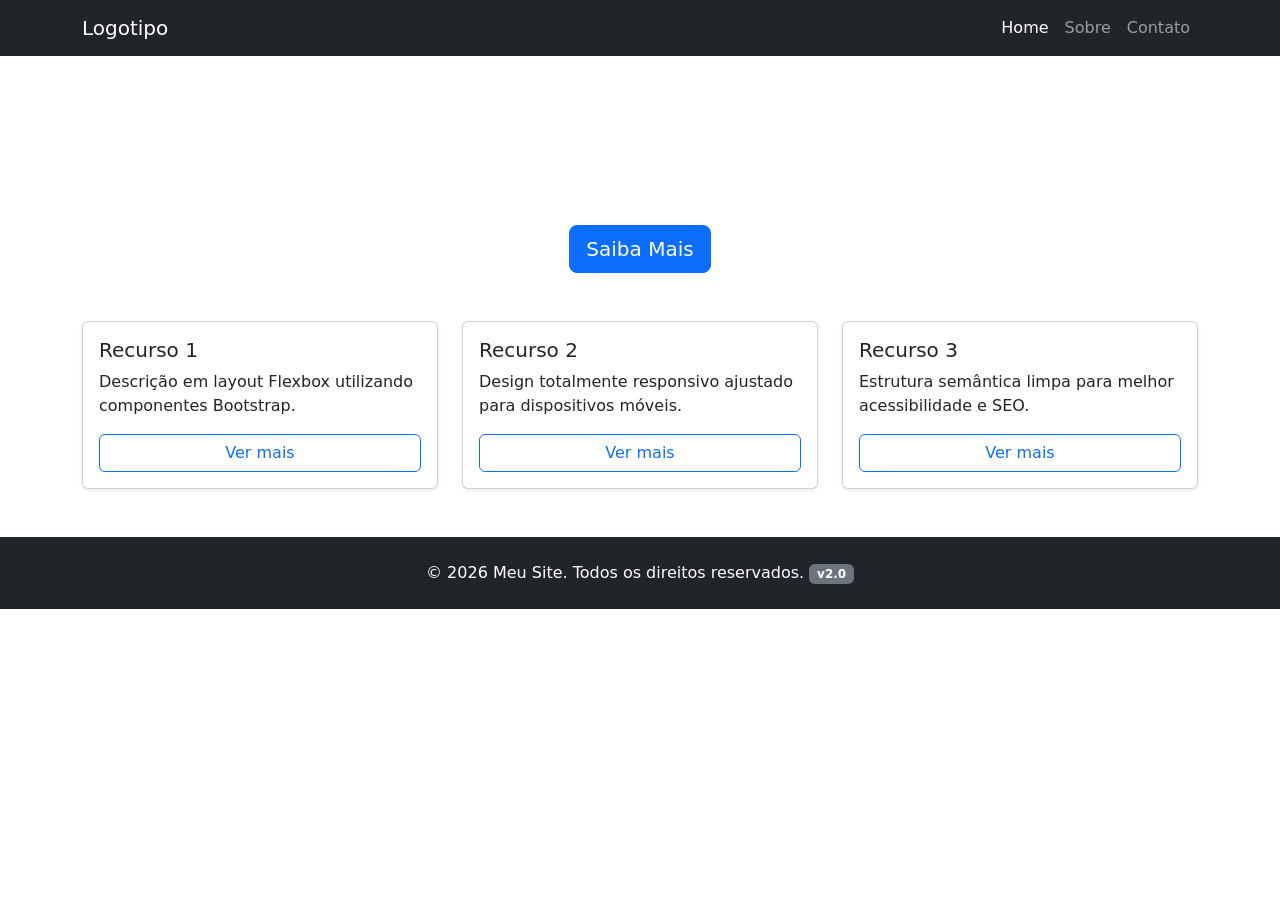
==== index.html @ 25633314 "Add files via upload" ====
<!DOCTYPE html>
<html lang="pt-br">
<head>
    <meta charset="UTF-8">
    <meta name="viewport" content="width=device-width, initial-scale=1.0">
    <title>Meu Projeto Web - Home</title>
    <!-- Bootstrap 5 CSS -->
    <link href="https://cdn.jsdelivr.net/npm/bootstrap@5.3.0/dist/css/bootstrap.min.css" rel="stylesheet">
    <!-- CSS Personalizado -->
    <link rel="stylesheet" href="css/style.css">
</head>
<body>

    <!-- Header & Nav Semântico com Bootstrap Navbar (Recurso 1 e 2) -->
    <header>
        <nav class="navbar navbar-expand-lg navbar-dark bg-dark">
            <div class="container"> <!-- Recurso 3: Container -->
                <a class="navbar-brand" href="index.html">Logotipo</a>
                <button class="navbar-toggler" type="button" data-bs-toggle="collapse" data-bs-target="#navbarNav">
                    <span class="navbar-toggler-icon"></span>
                </button>
                <div class="collapse navbar-collapse" id="navbarNav">
                    <ul class="navbar-nav ms-auto">
                        <li class="nav-item"><a class="nav-link active" href="index.html">Home</a></li>
                        <li class="nav-item"><a class="nav-link" href="sobre.html">Sobre</a></li>
                        <li class="nav-item"><a class="nav-link" href="contato.html">Contato</a></li>
                    </ul>
                </div>
            </div>
        </nav>
    </header>

    <!-- Main Content -->
    <main class="container my-5">
        
        <!-- Seção Hero com Flexbox e Gradiente -->
        <section class="hero-section d-flex align-items-center justify-content-center text-center text-white mb-5">
            <div>
                <h1 class="display-4 fw-bold">Bem-vindo ao Nosso Site</h1>
                <p class="lead">Desenvolvimento web moderno com Flexbox e Bootstrap.</p>
                <button class="btn btn-primary btn-lg" data-bs-toggle="modal" data-bs-target="#meuModal">Saiba Mais</button> <!-- Recurso 4: Button & Modal Trigger -->
            </div>
        </section>

        <!-- Seção de Destaques usando Cards (Recurso 5: Cards) -->
        <section class="row g-4">
            <article class="col-12 col-md-4">
                <div class="card h-100 shadow-sm">
                    <div class="card-body d-flex flex-column justify-content-between">
                        <h5 class="card-title">Recurso 1</h5>
                        <p class="card-text">Descrição em layout Flexbox utilizando componentes Bootstrap.</p>
                        <a href="sobre.html" class="btn btn-outline-primary">Ver mais</a>
                    </div>
                </div>
            </article>
            <article class="col-12 col-md-4">
                <div class="card h-100 shadow-sm">
                    <div class="card-body d-flex flex-column justify-content-between">
                        <h5 class="card-title">Recurso 2</h5>
                        <p class="card-text">Design totalmente responsivo ajustado para dispositivos móveis.</p>
                        <a href="sobre.html" class="btn btn-outline-primary">Ver mais</a>
                    </div>
                </div>
            </article>
            <article class="col-12 col-md-4">
                <div class="card h-100 shadow-sm">
                    <div class="card-body d-flex flex-column justify-content-between">
                        <h5 class="card-title">Recurso 3</h5>
                        <p class="card-text">Estrutura semântica limpa para melhor acessibilidade e SEO.</p>
                        <a href="sobre.html" class="btn btn-outline-primary">Ver mais</a>
                    </div>
                </div>
            </article>
        </section>

    </main>

    <!-- Recurso 6: Modal Bootstrap -->
    <div class="modal fade" id="meuModal" tabindex="-1" aria-hidden="true">
        <div class="modal-dialog">
            <div class="modal-content">
                <div class="modal-header">
                    <h5 class="modal-title">Informações Adicionais</h5>
                    <button type="button" class="btn-close" data-bs-dismiss="modal" aria-label="Close"></button>
                </div>
                <div class="modal-body">
                    Projeto desenvolvido como parte das atividades práticas de HTML5, CSS Flexbox e Bootstrap.
                </div>
            </div>
        </div>
    </div>

    <!-- Footer Semântico (Recurso 7: Badge no rodapé) -->
    <footer class="bg-dark text-white text-center py-4 mt-auto">
        <div class="container">
            <p class="mb-0">&copy; 2026 Meu Site. Todos os direitos reservados. <span class="badge bg-secondary">v2.0</span></p> <!-- Recurso 7: Badge -->
        </div>
    </footer>

    <!-- Bootstrap JS Bundle -->
    <script src="https://cdn.jsdelivr.net/npm/bootstrap@5.3.0/dist/js/bootstrap.bundle.min.js"></script>
</body>
</html>
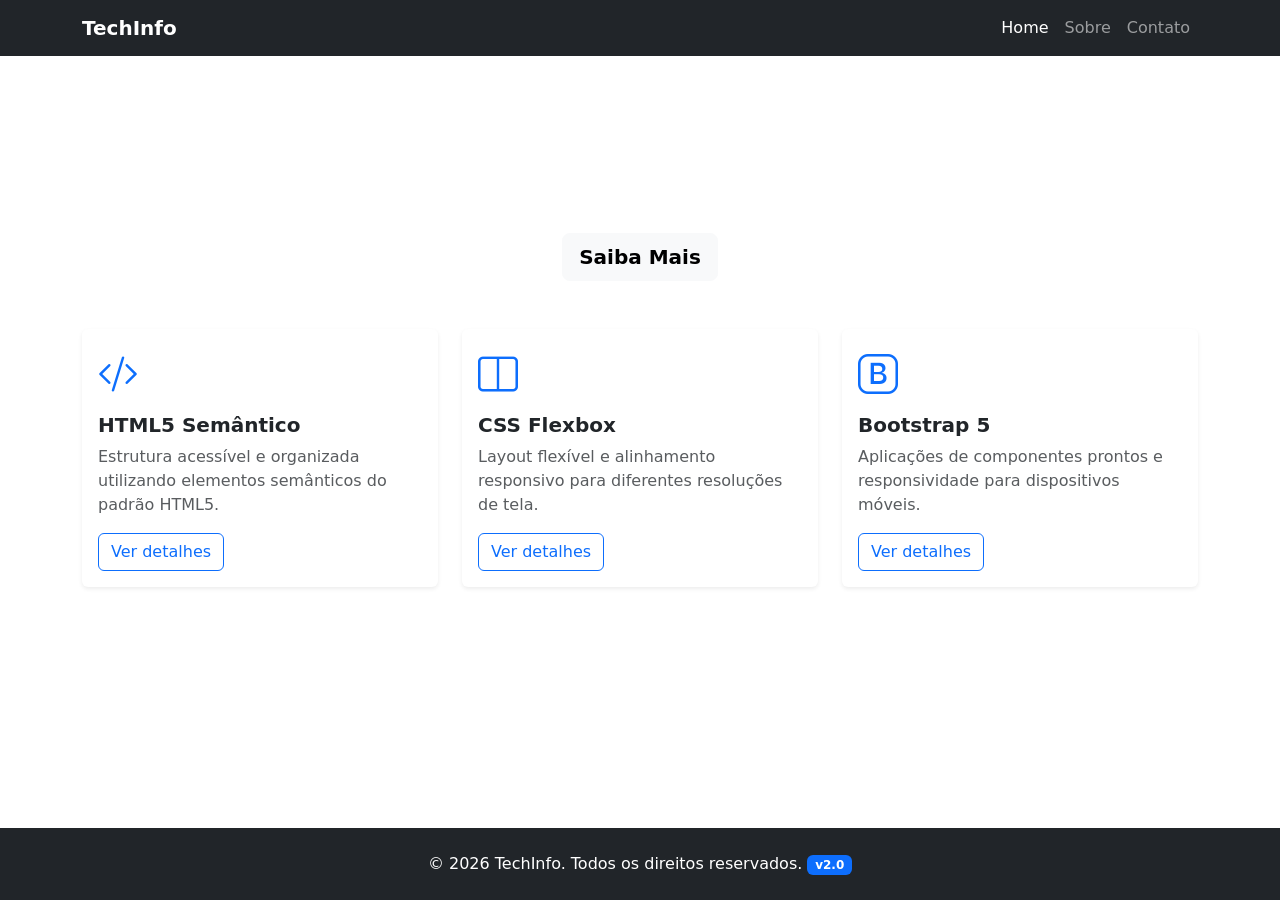
==== commit 7b1b8634: "Add files via upload" ====
--- a/index.html
+++ b/index.html
@@ -3,19 +3,21 @@
 <head>
     <meta charset="UTF-8">
     <meta name="viewport" content="width=device-width, initial-scale=1.0">
-    <title>Meu Projeto Web - Home</title>
+    <title>Projeto Web - Home</title>
     <!-- Bootstrap 5 CSS -->
     <link href="https://cdn.jsdelivr.net/npm/bootstrap@5.3.0/dist/css/bootstrap.min.css" rel="stylesheet">
+    <!-- Bootstrap Icons -->
+    <link rel="stylesheet" href="https://cdn.jsdelivr.net/npm/bootstrap-icons@1.11.0/font/bootstrap-icons.css">
     <!-- CSS Personalizado -->
     <link rel="stylesheet" href="css/style.css">
 </head>
-<body>
+<body class="d-flex flex-column min-vh-100">
 
-    <!-- Header & Nav Semântico com Bootstrap Navbar (Recurso 1 e 2) -->
+    <!-- Header & Nav Semântico -->
     <header>
         <nav class="navbar navbar-expand-lg navbar-dark bg-dark">
-            <div class="container"> <!-- Recurso 3: Container -->
-                <a class="navbar-brand" href="index.html">Logotipo</a>
+            <div class="container">
+                <a class="navbar-brand fw-bold" href="index.html">TechInfo</a>
                 <button class="navbar-toggler" type="button" data-bs-toggle="collapse" data-bs-target="#navbarNav">
                     <span class="navbar-toggler-icon"></span>
                 </button>
@@ -30,44 +32,51 @@
         </nav>
     </header>
 
-    <!-- Main Content -->
+    <!-- Conteúdo Principal -->
     <main class="container my-5">
         
-        <!-- Seção Hero com Flexbox e Gradiente -->
+        <!-- Hero Section com Flexbox e Gradiente -->
         <section class="hero-section d-flex align-items-center justify-content-center text-center text-white mb-5">
             <div>
-                <h1 class="display-4 fw-bold">Bem-vindo ao Nosso Site</h1>
-                <p class="lead">Desenvolvimento web moderno com Flexbox e Bootstrap.</p>
-                <button class="btn btn-primary btn-lg" data-bs-toggle="modal" data-bs-target="#meuModal">Saiba Mais</button> <!-- Recurso 4: Button & Modal Trigger -->
+                <h1 class="display-4 fw-bold">Desenvolvimento Web Moderno</h1>
+                <p class="lead">Página construída com HTML5 Semântico, Flexbox e Bootstrap 5.</p>
+                <button class="btn btn-light btn-lg mt-2 fw-semibold" data-bs-toggle="modal" data-bs-target="#modalInfo">
+                    Saiba Mais
+                </button>
             </div>
         </section>
 
-        <!-- Seção de Destaques usando Cards (Recurso 5: Cards) -->
+        <!-- Seção de Destaques (Cards) -->
         <section class="row g-4">
             <article class="col-12 col-md-4">
-                <div class="card h-100 shadow-sm">
-                    <div class="card-body d-flex flex-column justify-content-between">
-                        <h5 class="card-title">Recurso 1</h5>
-                        <p class="card-text">Descrição em layout Flexbox utilizando componentes Bootstrap.</p>
-                        <a href="sobre.html" class="btn btn-outline-primary">Ver mais</a>
+                <div class="card h-100 shadow-sm border-0">
+                    <div class="card-body">
+                        <div class="text-primary fs-1 mb-2"><i class="bi bi-code-slash"></i></div>
+                        <h5 class="card-title fw-bold">HTML5 Semântico</h5>
+                        <p class="card-text text-muted">Estrutura acessível e organizada utilizando elementos semânticos do padrão HTML5.</p>
+                        <a href="sobre.html" class="btn btn-outline-primary mt-auto">Ver detalhes</a>
                     </div>
                 </div>
             </article>
+
             <article class="col-12 col-md-4">
-                <div class="card h-100 shadow-sm">
-                    <div class="card-body d-flex flex-column justify-content-between">
-                        <h5 class="card-title">Recurso 2</h5>
-                        <p class="card-text">Design totalmente responsivo ajustado para dispositivos móveis.</p>
-                        <a href="sobre.html" class="btn btn-outline-primary">Ver mais</a>
+                <div class="card h-100 shadow-sm border-0">
+                    <div class="card-body">
+                        <div class="text-primary fs-1 mb-2"><i class="bi bi-layout-split"></i></div>
+                        <h5 class="card-title fw-bold">CSS Flexbox</h5>
+                        <p class="card-text text-muted">Layout flexível e alinhamento responsivo para diferentes resoluções de tela.</p>
+                        <a href="sobre.html" class="btn btn-outline-primary mt-auto">Ver detalhes</a>
                     </div>
                 </div>
             </article>
+
             <article class="col-12 col-md-4">
-                <div class="card h-100 shadow-sm">
-                    <div class="card-body d-flex flex-column justify-content-between">
-                        <h5 class="card-title">Recurso 3</h5>
-                        <p class="card-text">Estrutura semântica limpa para melhor acessibilidade e SEO.</p>
-                        <a href="sobre.html" class="btn btn-outline-primary">Ver mais</a>
+                <div class="card h-100 shadow-sm border-0">
+                    <div class="card-body">
+                        <div class="text-primary fs-1 mb-2"><i class="bi bi-bootstrap"></i></div>
+                        <h5 class="card-title fw-bold">Bootstrap 5</h5>
+                        <p class="card-text text-muted">Aplicações de componentes prontos e responsividade para dispositivos móveis.</p>
+                        <a href="sobre.html" class="btn btn-outline-primary mt-auto">Ver detalhes</a>
                     </div>
                 </div>
             </article>
@@ -75,29 +84,30 @@
 
     </main>
 
-    <!-- Recurso 6: Modal Bootstrap -->
-    <div class="modal fade" id="meuModal" tabindex="-1" aria-hidden="true">
-        <div class="modal-dialog">
+    <!-- Modal Bootstrap -->
+    <div class="modal fade" id="modalInfo" tabindex="-1" aria-hidden="true">
+        <div class="modal-dialog modal-dialog-centered">
             <div class="modal-content">
                 <div class="modal-header">
-                    <h5 class="modal-title">Informações Adicionais</h5>
+                    <h5 class="modal-title fw-bold">Sobre o Projeto</h5>
                     <button type="button" class="btn-close" data-bs-dismiss="modal" aria-label="Close"></button>
                 </div>
                 <div class="modal-body">
-                    Projeto desenvolvido como parte das atividades práticas de HTML5, CSS Flexbox e Bootstrap.
+                    Projeto acadêmico desenvolvido para demonstrar boas práticas de front-end, combinando HTML5, Flexbox e componentes do Bootstrap.
                 </div>
             </div>
         </div>
     </div>
 
-    <!-- Footer Semântico (Recurso 7: Badge no rodapé) -->
+    <!-- Footer Semântico -->
     <footer class="bg-dark text-white text-center py-4 mt-auto">
         <div class="container">
-            <p class="mb-0">&copy; 2026 Meu Site. Todos os direitos reservados. <span class="badge bg-secondary">v2.0</span></p> <!-- Recurso 7: Badge -->
+            <p class="mb-0">&copy; 2026 TechInfo. Todos os direitos reservados. <span class="badge bg-primary">v2.0</span></p>
         </div>
     </footer>
 
-    <!-- Bootstrap JS Bundle -->
+    <!-- Scripts JS -->
     <script src="https://cdn.jsdelivr.net/npm/bootstrap@5.3.0/dist/js/bootstrap.bundle.min.js"></script>
+    <script src="js/script.js"></script>
 </body>
 </html>
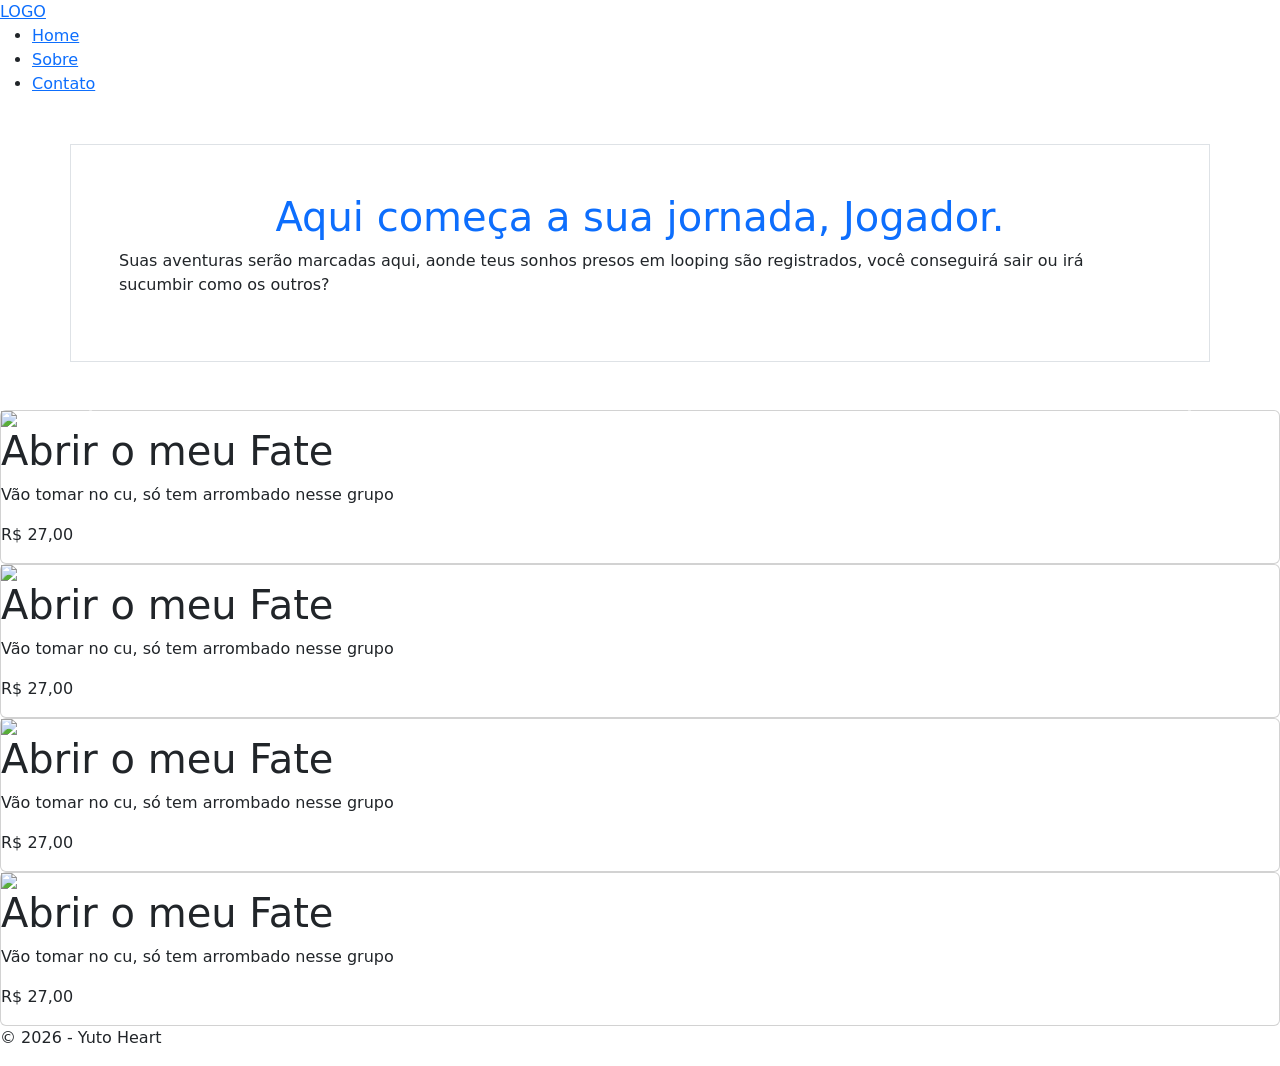
==== commit e1b490d6: "Rename projeto-web/index.html to index.html" ====
--- a/index.html
+++ b/index.html
@@ -1,113 +1,106 @@
 <!DOCTYPE html>
-<html lang="pt-br">
+<html lang="en">
+
 <head>
     <meta charset="UTF-8">
     <meta name="viewport" content="width=device-width, initial-scale=1.0">
-    <title>Projeto Web - Home</title>
-    <!-- Bootstrap 5 CSS -->
-    <link href="https://cdn.jsdelivr.net/npm/bootstrap@5.3.0/dist/css/bootstrap.min.css" rel="stylesheet">
-    <!-- Bootstrap Icons -->
-    <link rel="stylesheet" href="https://cdn.jsdelivr.net/npm/bootstrap-icons@1.11.0/font/bootstrap-icons.css">
-    <!-- CSS Personalizado -->
+    <link rel="stylesheet" href="https://cdn.jsdelivr.net/npm/bootstrap@5.2.3/dist/css/bootstrap.min.css">
     <link rel="stylesheet" href="css/style.css">
+    <title>Home</title>
 </head>
-<body class="d-flex flex-column min-vh-100">
 
-    <!-- Header & Nav Semântico -->
+<body>
     <header>
-        <nav class="navbar navbar-expand-lg navbar-dark bg-dark">
-            <div class="container">
-                <a class="navbar-brand fw-bold" href="index.html">TechInfo</a>
-                <button class="navbar-toggler" type="button" data-bs-toggle="collapse" data-bs-target="#navbarNav">
-                    <span class="navbar-toggler-icon"></span>
-                </button>
-                <div class="collapse navbar-collapse" id="navbarNav">
-                    <ul class="navbar-nav ms-auto">
-                        <li class="nav-item"><a class="nav-link active" href="index.html">Home</a></li>
-                        <li class="nav-item"><a class="nav-link" href="sobre.html">Sobre</a></li>
-                        <li class="nav-item"><a class="nav-link" href="contato.html">Contato</a></li>
-                    </ul>
+        <a href="#">LOGO</a>
+        <ul>
+            <li><a href="#">Home</a></li>
+            <li><a href="sobre.html">Sobre</a></li>
+            <li><a href="contato.html">Contato</a></li>
+        </ul>
+    </header>
+    <main>
+        <div class="container p-5 my-5 border" style="display: flex; justify-content: space-between; align-items: center; flex-direction: column;">
+            <h1 class="text-primary">Aqui começa a sua jornada, Jogador.</h1>
+            <p>Suas aventuras serão marcadas aqui, aonde teus sonhos presos em looping são registrados, você conseguirá sair ou irá sucumbir como os outros?</p>
+        </div>
+        <div id="carouselExampleIndicators" class="carousel slide; main" data-bs-ride="true">
+            <div class="carousel-indicators">
+                <button type="button" data-bs-target="#carouselExampleIndicators" data-bs-slide-to="0" class="active"
+                    aria-current="true" aria-label="Slide 1"></button>
+                <button type="button" data-bs-target="#carouselExampleIndicators" data-bs-slide-to="1"
+                    aria-label="Slide 2"></button>
+                <button type="button" data-bs-target="#carouselExampleIndicators" data-bs-slide-to="2"
+                    aria-label="Slide 3"></button>
+            </div>
+            <div style="width: 100%" class="carousel-inner">
+                <div class="carousel-item active">
+                    <img src="src/MHW.jpg" alt="" style="display: block; width: 20%; margin: 0 auto;">
+                </div>
+                <div class="carousel-item">
+                    <img src="src/MHW.jpg" alt="" style="display: block; width: 20%; margin: 0 auto;">
+                </div>
+                <div class="carousel-item">
+                    <img src="src/MHW.jpg" alt="" style="display: block; width: 20%; margin: 0 auto;">
                 </div>
             </div>
-        </nav>
-    </header>
-
-    <!-- Conteúdo Principal -->
-    <main class="container my-5">
-        
-        <!-- Hero Section com Flexbox e Gradiente -->
-        <section class="hero-section d-flex align-items-center justify-content-center text-center text-white mb-5">
-            <div>
-                <h1 class="display-4 fw-bold">Desenvolvimento Web Moderno</h1>
-                <p class="lead">Página construída com HTML5 Semântico, Flexbox e Bootstrap 5.</p>
-                <button class="btn btn-light btn-lg mt-2 fw-semibold" data-bs-toggle="modal" data-bs-target="#modalInfo">
-                    Saiba Mais
-                </button>
+            <button class="carousel-control-prev" type="button" data-bs-target="#carouselExampleIndicators"
+                data-bs-slide="prev">
+                <span class="carousel-control-prev-icon" aria-hidden="true"></span>
+                <span class="visually-hidden">Previous</span>
+            </button>
+            <button class="carousel-control-next" type="button" data-bs-target="#carouselExampleIndicators"
+                data-bs-slide="next">
+                <span class="carousel-control-next-icon" aria-hidden="true"></span>
+                <span class="visually-hidden">Next</span>
+            </button>
+        </div>
+        <div class="cards">
+            <div class="card">
+                <img src="src/MHW.jpg" style="max-width: 200px; max-height: 400px; width: auto; height: auto;">
+                <div class="card-conteudo">
+                    <span>
+                        <h1>Abrir o meu Fate</h1>
+                        <p>Vão tomar no cu, só tem arrombado nesse grupo</p>
+                    </span>
+                    <p class="preco">R$ 27,00</p>
+                </div>
             </div>
-        </section>
-
-        <!-- Seção de Destaques (Cards) -->
-        <section class="row g-4">
-            <article class="col-12 col-md-4">
-                <div class="card h-100 shadow-sm border-0">
-                    <div class="card-body">
-                        <div class="text-primary fs-1 mb-2"><i class="bi bi-code-slash"></i></div>
-                        <h5 class="card-title fw-bold">HTML5 Semântico</h5>
-                        <p class="card-text text-muted">Estrutura acessível e organizada utilizando elementos semânticos do padrão HTML5.</p>
-                        <a href="sobre.html" class="btn btn-outline-primary mt-auto">Ver detalhes</a>
-                    </div>
+            <div class="card">
+                <img src="src/MHW.jpg" style="max-width: 200px; max-height: 400px; width: auto; height: auto;">
+                <div class="card-conteudo">
+                    <span>
+                        <h1>Abrir o meu Fate</h1>
+                        <p>Vão tomar no cu, só tem arrombado nesse grupo</p>
+                    </span>
+                    <p class="preco">R$ 27,00</p>
                 </div>
-            </article>
-
-            <article class="col-12 col-md-4">
-                <div class="card h-100 shadow-sm border-0">
-                    <div class="card-body">
-                        <div class="text-primary fs-1 mb-2"><i class="bi bi-layout-split"></i></div>
-                        <h5 class="card-title fw-bold">CSS Flexbox</h5>
-                        <p class="card-text text-muted">Layout flexível e alinhamento responsivo para diferentes resoluções de tela.</p>
-                        <a href="sobre.html" class="btn btn-outline-primary mt-auto">Ver detalhes</a>
-                    </div>
+            </div>
+            <div class="card">
+                <img src="src/MHW.jpg" style="max-width: 200px; max-height: 400px; width: auto; height: auto;">
+                <div class="card-conteudo">
+                    <span>
+                        <h1>Abrir o meu Fate</h1>
+                        <p>Vão tomar no cu, só tem arrombado nesse grupo</p>
+                    </span>
+                    <p class="preco">R$ 27,00</p>
                 </div>
-            </article>
-
-            <article class="col-12 col-md-4">
-                <div class="card h-100 shadow-sm border-0">
-                    <div class="card-body">
-                        <div class="text-primary fs-1 mb-2"><i class="bi bi-bootstrap"></i></div>
-                        <h5 class="card-title fw-bold">Bootstrap 5</h5>
-                        <p class="card-text text-muted">Aplicações de componentes prontos e responsividade para dispositivos móveis.</p>
-                        <a href="sobre.html" class="btn btn-outline-primary mt-auto">Ver detalhes</a>
-                    </div>
-                </div>
-            </article>
-        </section>
-
-    </main>
-
-    <!-- Modal Bootstrap -->
-    <div class="modal fade" id="modalInfo" tabindex="-1" aria-hidden="true">
-        <div class="modal-dialog modal-dialog-centered">
-            <div class="modal-content">
-                <div class="modal-header">
-                    <h5 class="modal-title fw-bold">Sobre o Projeto</h5>
-                    <button type="button" class="btn-close" data-bs-dismiss="modal" aria-label="Close"></button>
-                </div>
-                <div class="modal-body">
-                    Projeto acadêmico desenvolvido para demonstrar boas práticas de front-end, combinando HTML5, Flexbox e componentes do Bootstrap.
+            </div>
+            <div class="card">
+                <img src="src/MHW.jpg" style="max-width: 200px; max-height: 400px; width: auto; height: auto;">
+                <div class="card-conteudo">
+                    <span>
+                        <h1>Abrir o meu Fate</h1>
+                        <p>Vão tomar no cu, só tem arrombado nesse grupo</p>
+                    </span>
+                    <p class="preco">R$ 27,00</p>
                 </div>
             </div>
         </div>
-    </div>
+    </main>
+    <footer>
+        <p>© 2026 - Yuto Heart</p>
+    </footer>
+    <script src="https://cdn.jsdelivr.net/npm/bootstrap@5.2.3/dist/js/bootstrap.bundle.min.js"></script>
+</body>
 
-    <!-- Footer Semântico -->
-    <footer class="bg-dark text-white text-center py-4 mt-auto">
-        <div class="container">
-            <p class="mb-0">&copy; 2026 TechInfo. Todos os direitos reservados. <span class="badge bg-primary">v2.0</span></p>
-        </div>
-    </footer>
-
-    <!-- Scripts JS -->
-    <script src="https://cdn.jsdelivr.net/npm/bootstrap@5.3.0/dist/js/bootstrap.bundle.min.js"></script>
-    <script src="js/script.js"></script>
-</body>
-</html>+</html>
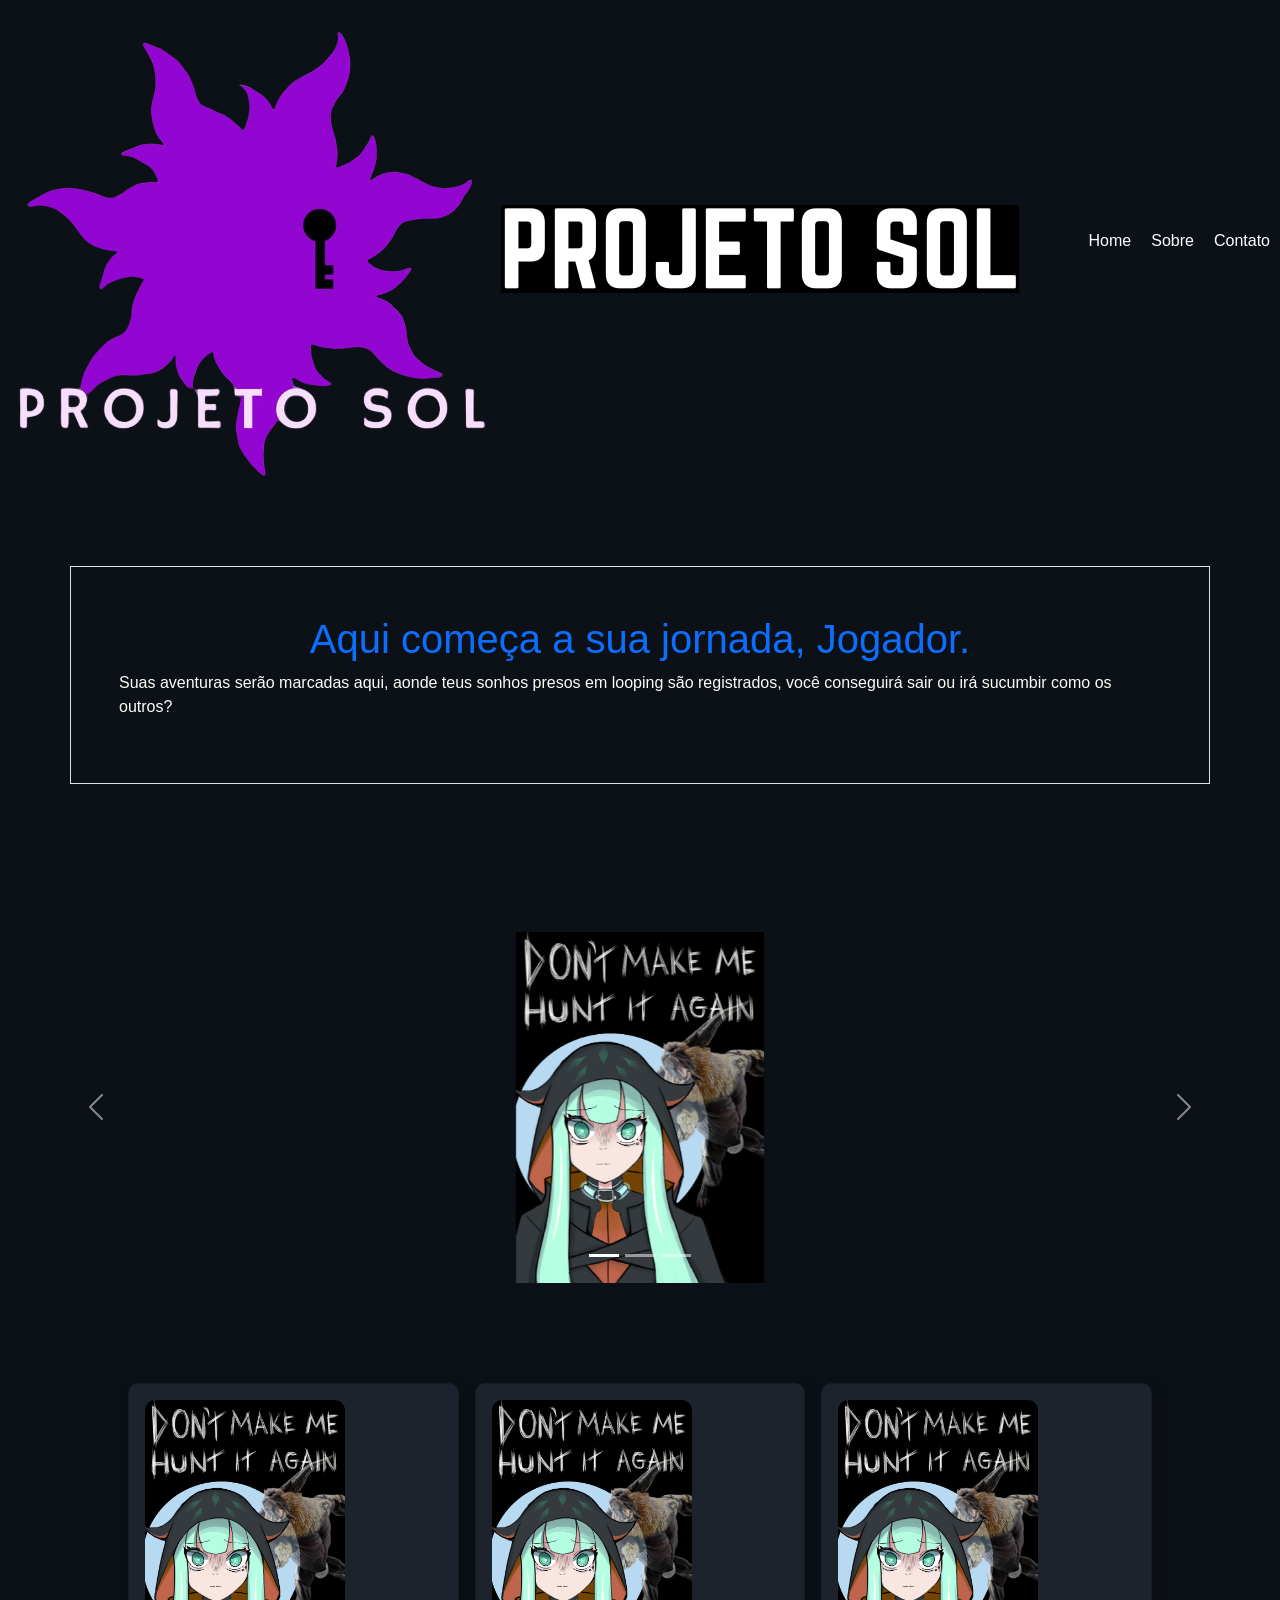
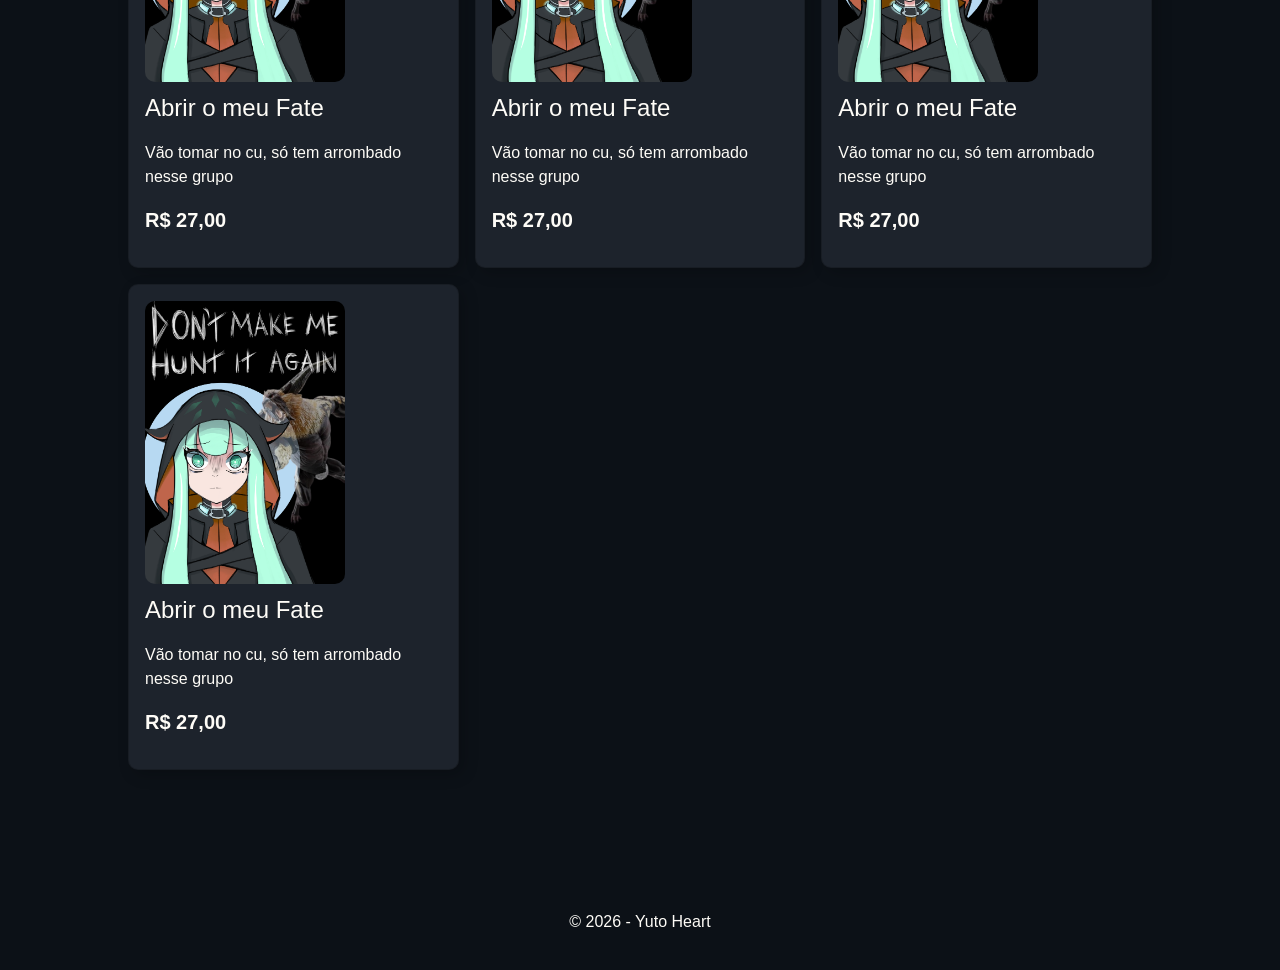
==== commit 18b8b59f: "Add files via upload" ====
--- a/index.html
+++ b/index.html
@@ -11,7 +11,10 @@
 
 <body>
     <header>
-        <a href="#">LOGO</a>
+        <a href="#" style="display: flex; align-items: center;">
+            <img src="src/logo.png" alt="Descrição" class="logo">
+            <img src="src/letrario.png" class="letrario">
+        </a>
         <ul>
             <li><a href="#">Home</a></li>
             <li><a href="sobre.html">Sobre</a></li>
@@ -103,4 +106,4 @@
     <script src="https://cdn.jsdelivr.net/npm/bootstrap@5.2.3/dist/js/bootstrap.bundle.min.js"></script>
 </body>
 
-</html>
+</html>
--- a/css/style.css
+++ b/css/style.css
@@ -0,0 +1,154 @@
+*{
+    margin: 0;
+    padding: 0;
+    color: #FEFCF7;
+    font-family: Arial, Helvetica, sans-serif;
+    box-sizing: border-box;
+}
+.menu {
+  float: left;
+  width: 20%;
+}
+.menuitem {
+  padding: 8px;
+  margin-top: 7px;
+  border-bottom: 1px solid #f1f1f1;
+}
+.main {
+  float: left;
+  width: 100%;
+  padding: 0 20px;
+  overflow: hidden;
+}
+.right {
+  background-color: lightblue;
+  float: left;
+  width: 100%;
+  padding: 10px 15px;
+  margin-top: 7px;
+}
+
+.bugs {
+    max-width: 800px;
+    max-height: 600px;
+    width: auto;
+    height: auto;
+}
+
+@media screen and (min-width: 1200px) {
+    .cards {
+        display: grid;
+        grid-template-columns: 1fr 1fr 1fr;
+    }
+}
+
+@media screen and (min-width: 501px) and (max-width:1199px) {
+  /* For tablets: */
+  .main {
+    width: 100%;
+    padding: 0;
+  }
+  .right {
+    width: 200%;
+  }
+  .cards {
+    display: grid;
+    grid-template-columns: 1fr 1fr;
+  }
+}
+@media screen and (min-width:250px) and (max-width:500px) {
+  /* For mobile phones: */
+  .menu, .main, .right {
+    width: 100%;
+  }
+  .cards {
+    display: flex;
+    flex-direction: column;
+  }
+}
+body{
+    background-color: #0C1117;
+    
+}
+
+header{
+    display: flex;
+    width: 100%;
+    justify-content: space-between;
+    align-items: center;
+}
+header a{
+    color: white;
+}
+ul{
+    display: flex;
+    list-style-type: none;
+}
+li a{
+    text-decoration: none;
+    padding: 10px;
+    display: block;
+}
+li a:hover{
+    background-color: #303542;
+    color: #FEFCF7;
+}
+
+main{
+    display: flex;
+    flex-direction: column;
+    gap: 100px;
+    margin-top: 20px;
+}
+/* main div{
+    border: 1px solid yellow;
+    width: 100px;
+    height: 100px;
+} */
+.cards{
+    gap: 16px;
+    justify-content: center;
+    height: 50%;
+    width: 80%;
+    margin: auto;
+    margin-bottom: 100px;
+}
+.card{
+    padding: 16px;
+    border-radius: 10px;
+    background-color: #1D232C;
+    display: flex;
+    gap: 12px;
+    box-shadow: 5px 5px 15px 0px rgba(0, 0, 0, 0.20);
+    border-radius: 10px;
+} 
+.card img{
+    width: 100%;
+    height: 200px;
+    object-fit: cover;
+    border-radius: 10px;
+}
+.card-conteudo{
+    width: 100%;
+    display: flex;
+    flex-direction: column;
+    justify-content: space-between;
+}
+.card-conteudo h1{
+    font-size: 24px;
+}
+.card-conteudo span{
+    display: flex;
+    flex-direction: column;
+    gap: 10px;
+}
+.preco{
+    font-size: 20px;
+    font-weight: 700;
+}
+
+footer{
+    padding: 20px;
+    text-align: center;
+    margin-top: 20px;
+}
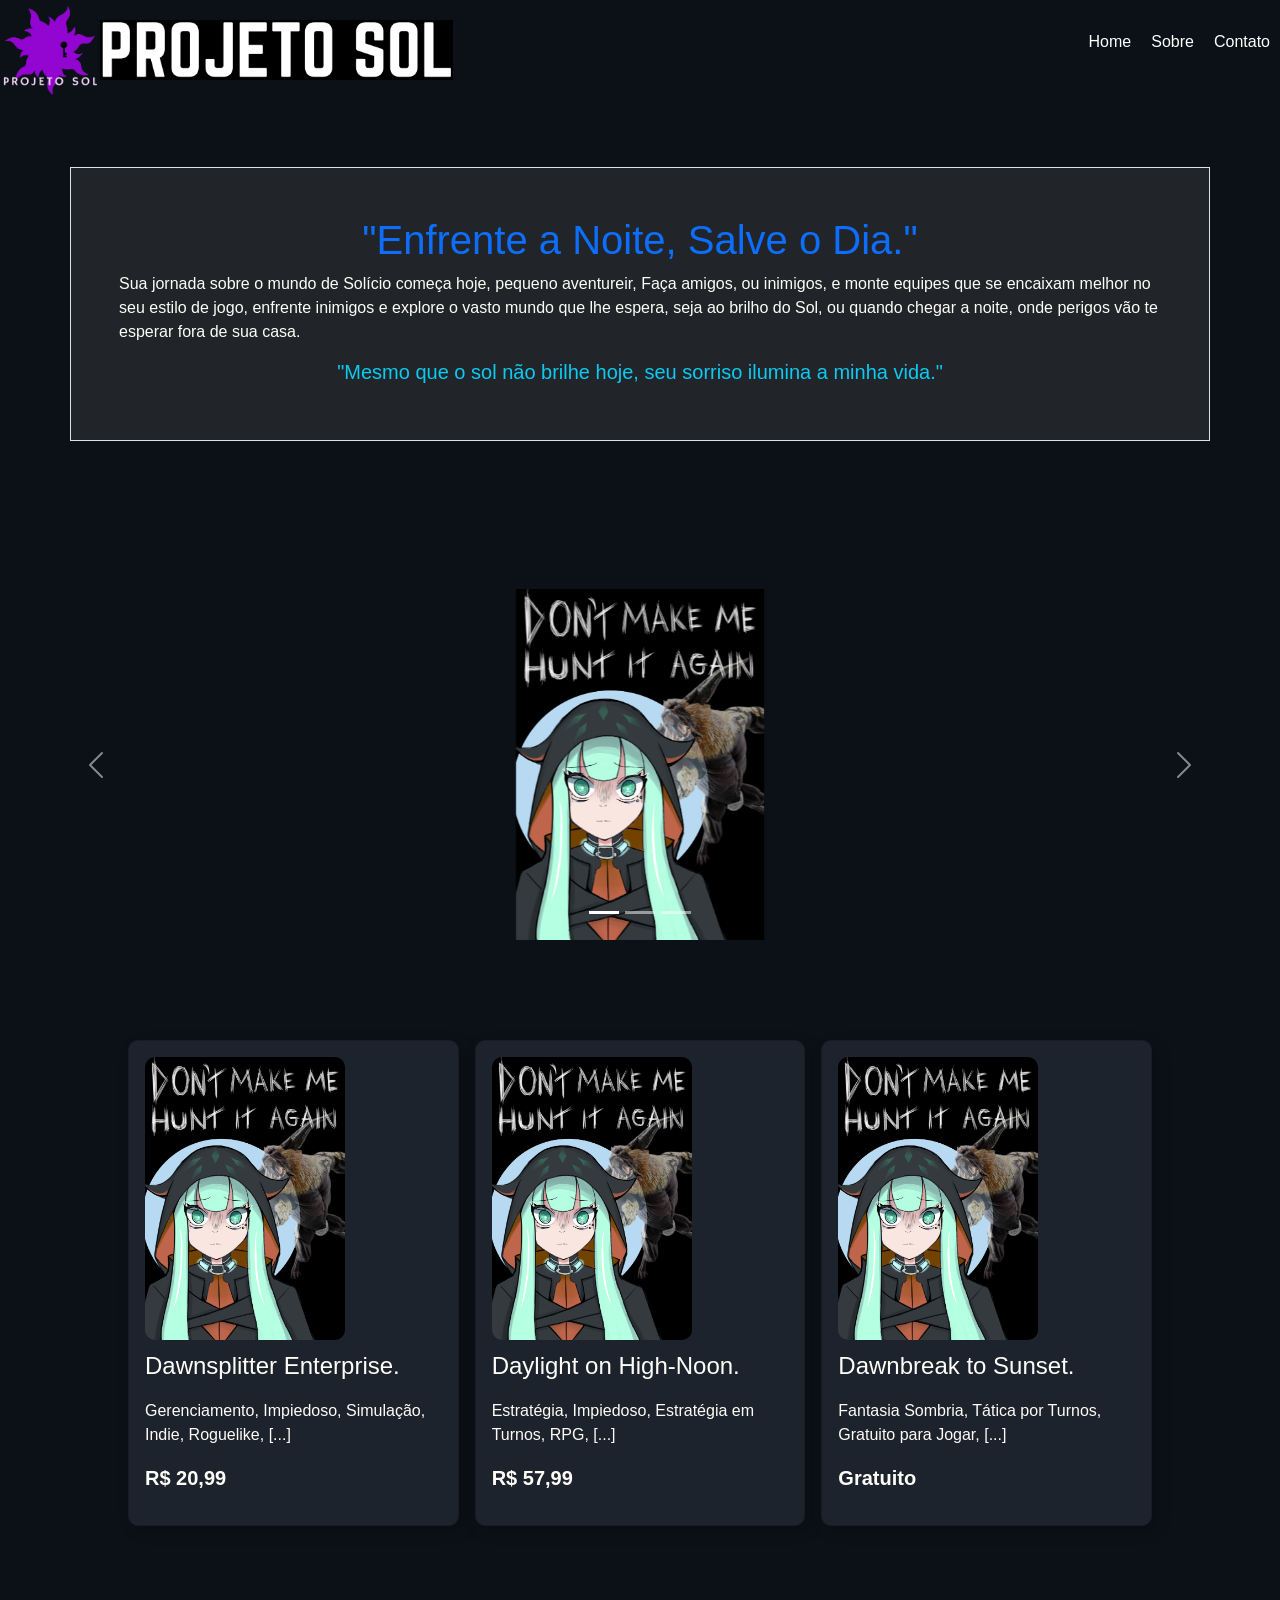
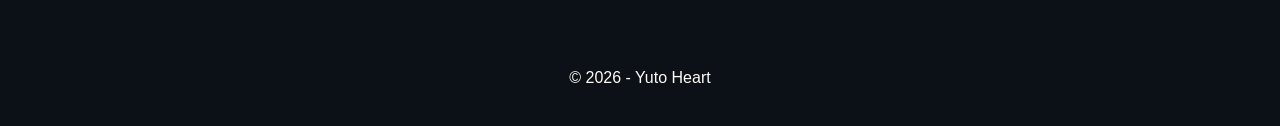
==== commit ea84f280: "Add files via upload" ====
--- a/index.html
+++ b/index.html
@@ -22,9 +22,10 @@
         </ul>
     </header>
     <main>
-        <div class="container p-5 my-5 border" style="display: flex; justify-content: space-between; align-items: center; flex-direction: column;">
-            <h1 class="text-primary">Aqui começa a sua jornada, Jogador.</h1>
-            <p>Suas aventuras serão marcadas aqui, aonde teus sonhos presos em looping são registrados, você conseguirá sair ou irá sucumbir como os outros?</p>
+        <div class="container p-5 my-5 border bg-dark" style="display: flex; justify-content: space-between; align-items: center; flex-direction: column;">
+            <p class="h1 text-primary">"Enfrente a Noite, Salve o Dia."</p>
+            <p>Sua jornada sobre o mundo de Solício começa hoje, pequeno aventureir, Faça amigos, ou inimigos, e monte equipes que se encaixam melhor no seu estilo de jogo, enfrente inimigos e explore o vasto mundo que lhe espera, seja ao brilho do Sol, ou quando chegar a noite, onde perigos vão te esperar fora de sua casa.</p>
+            <p class="h5 text-info">"Mesmo que o sol não brilhe hoje, seu sorriso ilumina a minha vida."</p>
         </div>
         <div id="carouselExampleIndicators" class="carousel slide; main" data-bs-ride="true">
             <div class="carousel-indicators">
@@ -62,40 +63,30 @@
                 <img src="src/MHW.jpg" style="max-width: 200px; max-height: 400px; width: auto; height: auto;">
                 <div class="card-conteudo">
                     <span>
-                        <h1>Abrir o meu Fate</h1>
-                        <p>Vão tomar no cu, só tem arrombado nesse grupo</p>
+                        <h1>Dawnsplitter Enterprise.</h1>
+                        <p>Gerenciamento, Impiedoso, Simulação, Indie, Roguelike, [...]</p>
                     </span>
-                    <p class="preco">R$ 27,00</p>
+                    <p class="preco">R$ 20,99</p>
                 </div>
             </div>
             <div class="card">
                 <img src="src/MHW.jpg" style="max-width: 200px; max-height: 400px; width: auto; height: auto;">
                 <div class="card-conteudo">
                     <span>
-                        <h1>Abrir o meu Fate</h1>
-                        <p>Vão tomar no cu, só tem arrombado nesse grupo</p>
+                        <h1>Daylight on High-Noon.</h1>
+                        <p>Estratégia, Impiedoso, Estratégia em Turnos, RPG, [...]</p>
                     </span>
-                    <p class="preco">R$ 27,00</p>
+                    <p class="preco">R$ 57,99</p>
                 </div>
             </div>
             <div class="card">
                 <img src="src/MHW.jpg" style="max-width: 200px; max-height: 400px; width: auto; height: auto;">
                 <div class="card-conteudo">
                     <span>
-                        <h1>Abrir o meu Fate</h1>
-                        <p>Vão tomar no cu, só tem arrombado nesse grupo</p>
+                        <h1>Dawnbreak to Sunset.</h1>
+                        <p>Fantasia Sombria, Tática por Turnos, Gratuito para Jogar, [...]</p>
                     </span>
-                    <p class="preco">R$ 27,00</p>
-                </div>
-            </div>
-            <div class="card">
-                <img src="src/MHW.jpg" style="max-width: 200px; max-height: 400px; width: auto; height: auto;">
-                <div class="card-conteudo">
-                    <span>
-                        <h1>Abrir o meu Fate</h1>
-                        <p>Vão tomar no cu, só tem arrombado nesse grupo</p>
-                    </span>
-                    <p class="preco">R$ 27,00</p>
+                    <p class="preco">Gratuito</p>
                 </div>
             </div>
         </div>
--- a/css/style.css
+++ b/css/style.css
@@ -1,31 +1,40 @@
-*{
+* {
     margin: 0;
     padding: 0;
     color: #FEFCF7;
     font-family: Arial, Helvetica, sans-serif;
     box-sizing: border-box;
 }
+
 .menu {
-  float: left;
-  width: 20%;
+    float: left;
+    width: 20%;
 }
+
 .menuitem {
-  padding: 8px;
-  margin-top: 7px;
-  border-bottom: 1px solid #f1f1f1;
+    padding: 8px;
+    margin-top: 7px;
+    border-bottom: 1px solid #f1f1f1;
 }
+
+.logo {
+    max-width: 100px;
+    max-height: 100px;
+}
+
 .main {
-  float: left;
-  width: 100%;
-  padding: 0 20px;
-  overflow: hidden;
+    float: left;
+    width: 100%;
+    padding: 0 20px;
+    overflow: hidden;
 }
+
 .right {
-  background-color: lightblue;
-  float: left;
-  width: 100%;
-  padding: 10px 15px;
-  margin-top: 7px;
+    background-color: lightblue;
+    float: left;
+    width: 100%;
+    padding: 10px 15px;
+    margin-top: 7px;
 }
 
 .bugs {
@@ -40,72 +49,98 @@
         display: grid;
         grid-template-columns: 1fr 1fr 1fr;
     }
+
+    .letrario {
+        max-height: 60px;
+    }
 }
 
 @media screen and (min-width: 501px) and (max-width:1199px) {
-  /* For tablets: */
-  .main {
-    width: 100%;
-    padding: 0;
-  }
-  .right {
-    width: 200%;
-  }
-  .cards {
-    display: grid;
-    grid-template-columns: 1fr 1fr;
-  }
-}
-@media screen and (min-width:250px) and (max-width:500px) {
-  /* For mobile phones: */
-  .menu, .main, .right {
-    width: 100%;
-  }
-  .cards {
-    display: flex;
-    flex-direction: column;
-  }
-}
-body{
-    background-color: #0C1117;
-    
+
+    /* For tablets: */
+    .main {
+        width: 100%;
+        padding: 0;
+    }
+
+    .right {
+        width: 200%;
+    }
+
+    .cards {
+        display: grid;
+        grid-template-columns: 1fr 1fr;
+    }
+
+    .letrario {
+        max-height: 40px;
+    }
 }
 
-header{
+@media screen and (min-width:250px) and (max-width:500px) {
+
+    /* For mobile phones: */
+    .menu,
+    .main,
+    .right {
+        width: 100%;
+    }
+
+    .cards {
+        display: flex;
+        flex-direction: column;
+    }
+
+    .letrario {
+        display: none;
+    }
+}
+
+body {
+    background-color: #0C1117;
+
+}
+
+header {
     display: flex;
     width: 100%;
     justify-content: space-between;
     align-items: center;
 }
-header a{
+
+header a {
     color: white;
 }
-ul{
+
+ul {
     display: flex;
     list-style-type: none;
 }
-li a{
+
+li a {
     text-decoration: none;
     padding: 10px;
     display: block;
 }
-li a:hover{
+
+li a:hover {
     background-color: #303542;
     color: #FEFCF7;
 }
 
-main{
+main {
     display: flex;
     flex-direction: column;
     gap: 100px;
     margin-top: 20px;
 }
+
 /* main div{
     border: 1px solid yellow;
     width: 100px;
     height: 100px;
 } */
-.cards{
+.cards {
     gap: 16px;
     justify-content: center;
     height: 50%;
@@ -113,7 +148,8 @@
     margin: auto;
     margin-bottom: 100px;
 }
-.card{
+
+.card {
     padding: 16px;
     border-radius: 10px;
     background-color: #1D232C;
@@ -121,34 +157,39 @@
     gap: 12px;
     box-shadow: 5px 5px 15px 0px rgba(0, 0, 0, 0.20);
     border-radius: 10px;
-} 
-.card img{
+}
+
+.card img {
     width: 100%;
     height: 200px;
     object-fit: cover;
     border-radius: 10px;
 }
-.card-conteudo{
+
+.card-conteudo {
     width: 100%;
     display: flex;
     flex-direction: column;
     justify-content: space-between;
 }
-.card-conteudo h1{
+
+.card-conteudo h1 {
     font-size: 24px;
 }
-.card-conteudo span{
+
+.card-conteudo span {
     display: flex;
     flex-direction: column;
     gap: 10px;
 }
-.preco{
+
+.preco {
     font-size: 20px;
     font-weight: 700;
 }
 
-footer{
+footer {
     padding: 20px;
     text-align: center;
     margin-top: 20px;
-}
+}
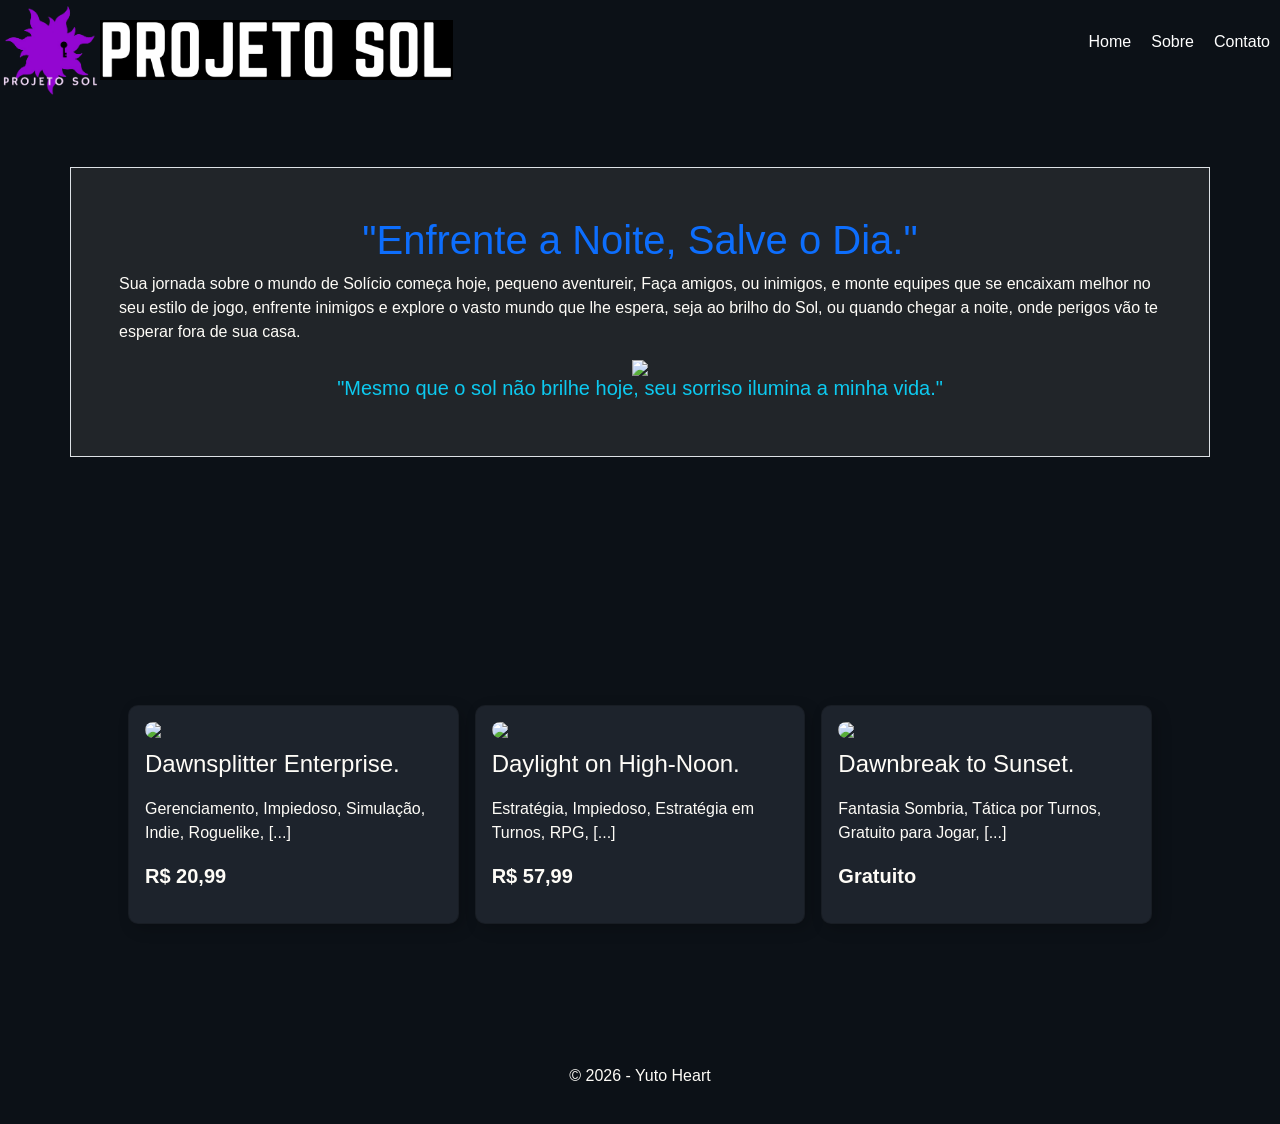
==== commit 35b9e5c9: "Add files via upload" ====
--- a/index.html
+++ b/index.html
@@ -25,6 +25,7 @@
         <div class="container p-5 my-5 border bg-dark" style="display: flex; justify-content: space-between; align-items: center; flex-direction: column;">
             <p class="h1 text-primary">"Enfrente a Noite, Salve o Dia."</p>
             <p>Sua jornada sobre o mundo de Solício começa hoje, pequeno aventureir, Faça amigos, ou inimigos, e monte equipes que se encaixam melhor no seu estilo de jogo, enfrente inimigos e explore o vasto mundo que lhe espera, seja ao brilho do Sol, ou quando chegar a noite, onde perigos vão te esperar fora de sua casa.</p>
+            <img src="src/Evolução_Gif.gif" class="bugs">
             <p class="h5 text-info">"Mesmo que o sol não brilhe hoje, seu sorriso ilumina a minha vida."</p>
         </div>
         <div id="carouselExampleIndicators" class="carousel slide; main" data-bs-ride="true">
@@ -38,13 +39,13 @@
             </div>
             <div style="width: 100%" class="carousel-inner">
                 <div class="carousel-item active">
-                    <img src="src/MHW.jpg" alt="" style="display: block; width: 20%; margin: 0 auto;">
+                    <img src="src/studiumpunctum.png" alt="" style="display: block; width: 60%; margin: 0 auto;">
                 </div>
                 <div class="carousel-item">
-                    <img src="src/MHW.jpg" alt="" style="display: block; width: 20%; margin: 0 auto;">
+                    <img src="src/novoboss.png" alt="" style="display: block; width: 60%; margin: 0 auto;">
                 </div>
                 <div class="carousel-item">
-                    <img src="src/MHW.jpg" alt="" style="display: block; width: 20%; margin: 0 auto;">
+                    <img src="src/promo.png" alt="" style="display: block; width: 60%; margin: 0 auto;">
                 </div>
             </div>
             <button class="carousel-control-prev" type="button" data-bs-target="#carouselExampleIndicators"
@@ -60,7 +61,7 @@
         </div>
         <div class="cards">
             <div class="card">
-                <img src="src/MHW.jpg" style="max-width: 200px; max-height: 400px; width: auto; height: auto;">
+                <img src="src/dawnlogo.png" style="max-width: 400px; max-height: 400px; width: auto; height: auto;">
                 <div class="card-conteudo">
                     <span>
                         <h1>Dawnsplitter Enterprise.</h1>
@@ -70,7 +71,7 @@
                 </div>
             </div>
             <div class="card">
-                <img src="src/MHW.jpg" style="max-width: 200px; max-height: 400px; width: auto; height: auto;">
+                <img src="src/noonlogo.png" style="max-width: 400px; max-height: 400px; width: auto; height: auto;">
                 <div class="card-conteudo">
                     <span>
                         <h1>Daylight on High-Noon.</h1>
@@ -80,7 +81,7 @@
                 </div>
             </div>
             <div class="card">
-                <img src="src/MHW.jpg" style="max-width: 200px; max-height: 400px; width: auto; height: auto;">
+                <img src="src/sunsetlogo.png" style="max-width: 400px; max-height: 400px; width: auto; height: auto;">
                 <div class="card-conteudo">
                     <span>
                         <h1>Dawnbreak to Sunset.</h1>
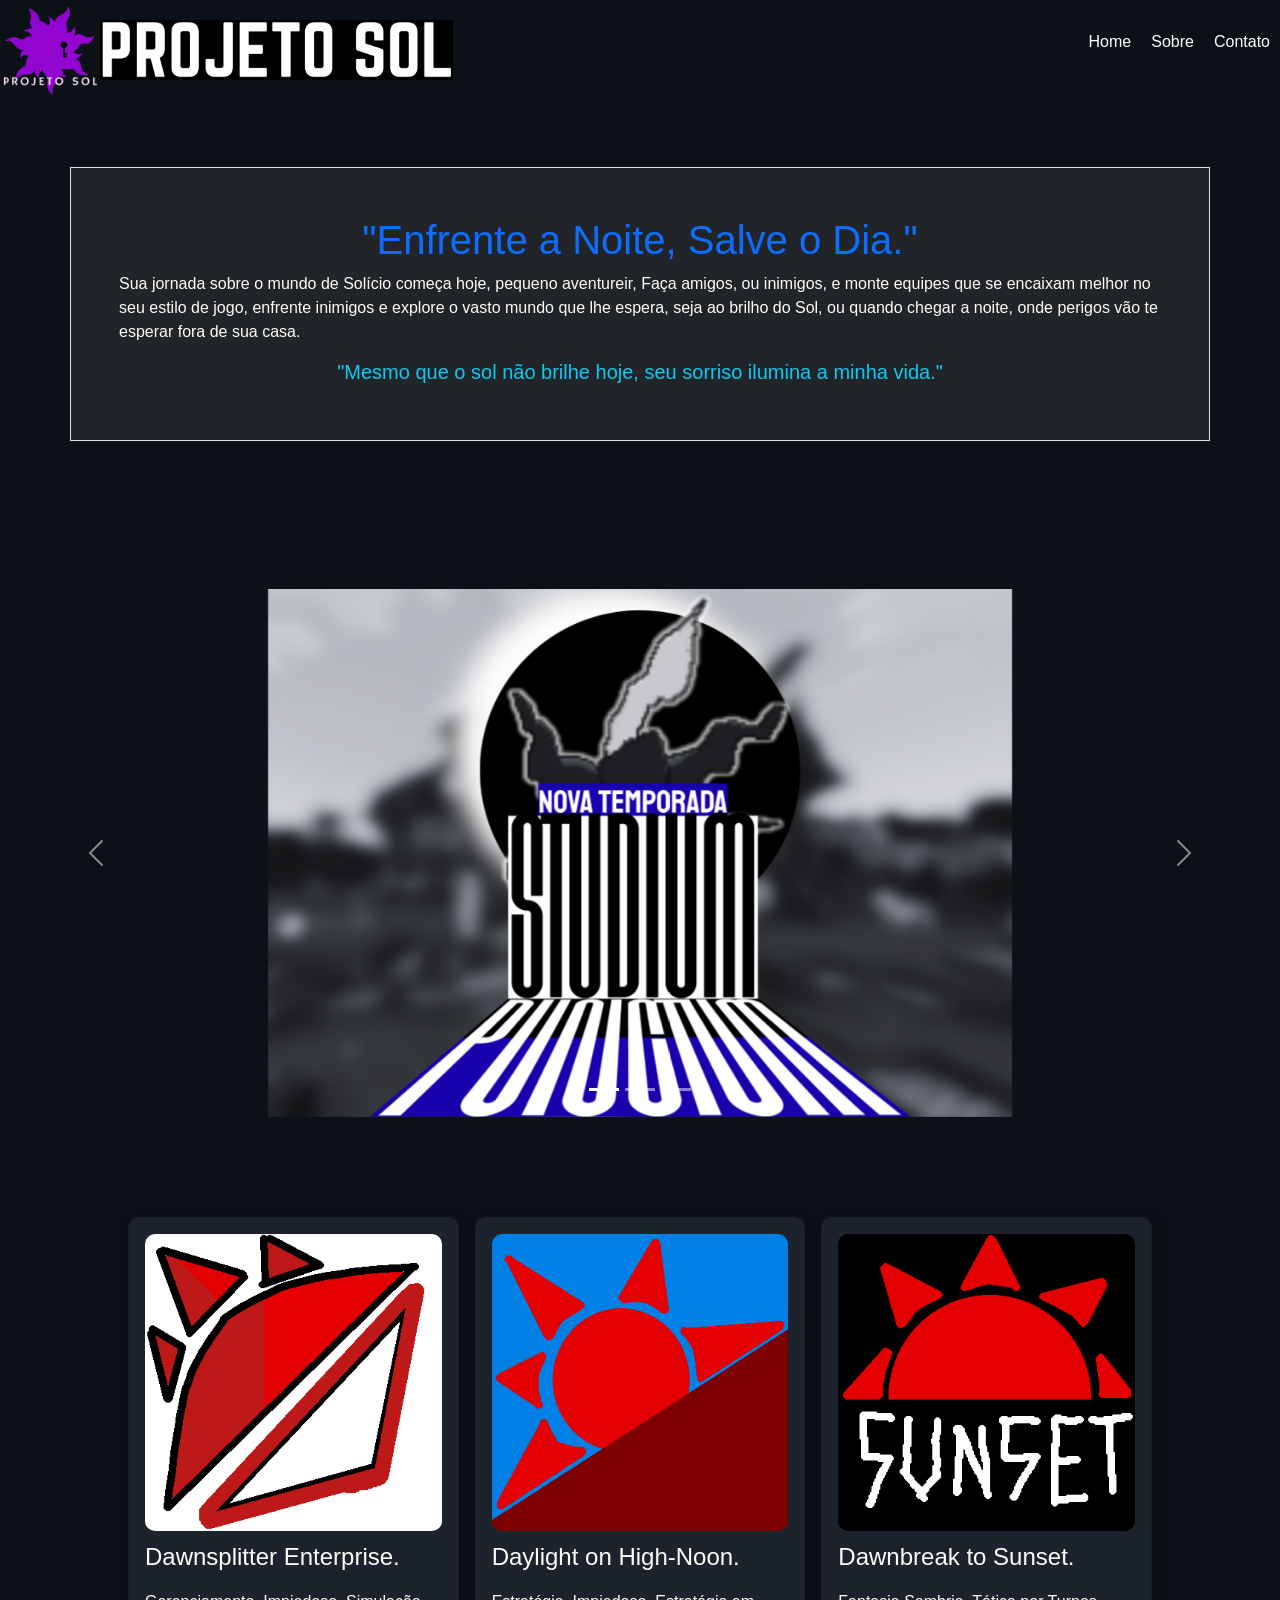
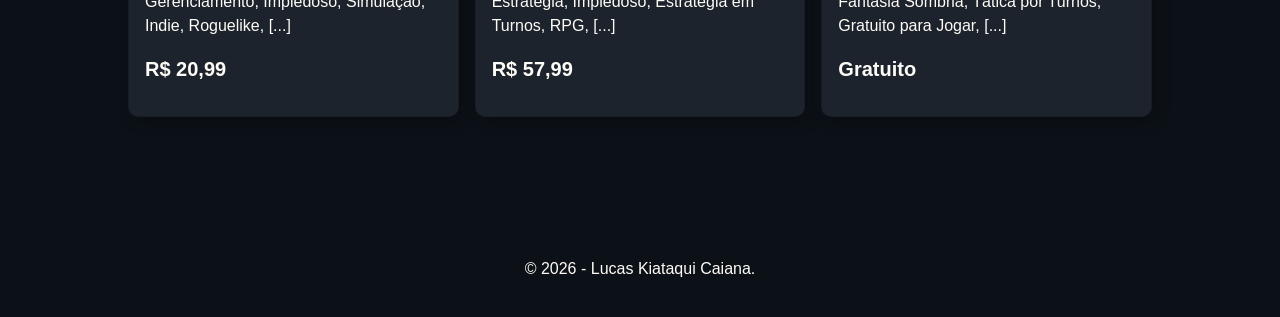
==== commit ffc7b169: "Add files via upload" ====
--- a/index.html
+++ b/index.html
@@ -25,7 +25,6 @@
         <div class="container p-5 my-5 border bg-dark" style="display: flex; justify-content: space-between; align-items: center; flex-direction: column;">
             <p class="h1 text-primary">"Enfrente a Noite, Salve o Dia."</p>
             <p>Sua jornada sobre o mundo de Solício começa hoje, pequeno aventureir, Faça amigos, ou inimigos, e monte equipes que se encaixam melhor no seu estilo de jogo, enfrente inimigos e explore o vasto mundo que lhe espera, seja ao brilho do Sol, ou quando chegar a noite, onde perigos vão te esperar fora de sua casa.</p>
-            <img src="src/Evolução_Gif.gif" class="bugs">
             <p class="h5 text-info">"Mesmo que o sol não brilhe hoje, seu sorriso ilumina a minha vida."</p>
         </div>
         <div id="carouselExampleIndicators" class="carousel slide; main" data-bs-ride="true">
@@ -93,7 +92,7 @@
         </div>
     </main>
     <footer>
-        <p>© 2026 - Yuto Heart</p>
+        <p>© 2026 - Lucas Kiataqui Caiana.</p>
     </footer>
     <script src="https://cdn.jsdelivr.net/npm/bootstrap@5.2.3/dist/js/bootstrap.bundle.min.js"></script>
 </body>
